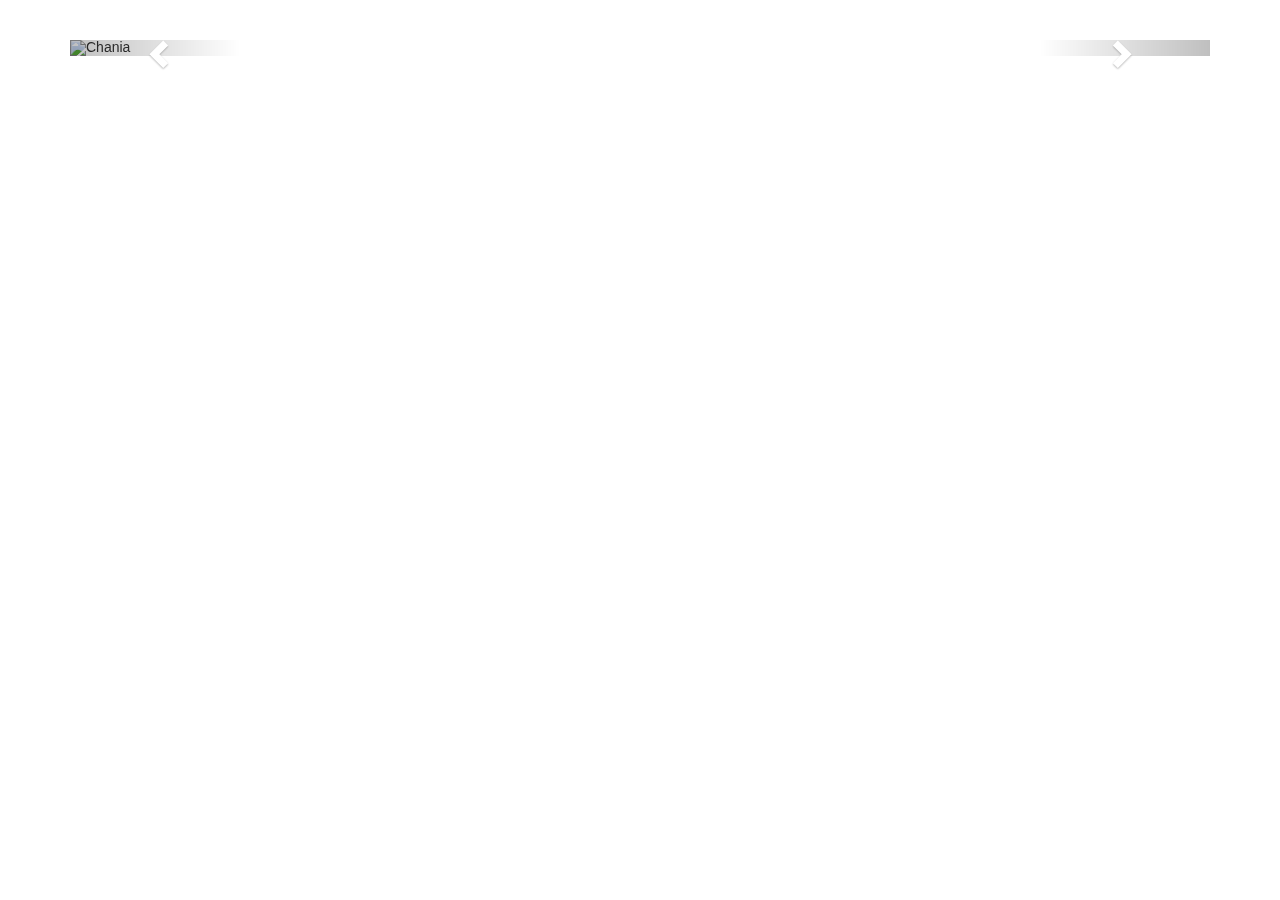
==== index.html @ 589867df "Added carousel" ====
<!DOCTYPE html>
<html lang="en">
  <head>
    <meta charset="utf-8">
    <meta http-equiv="X-UA-Compatible" content="IE=edge">
    <meta name="viewport" content="width=device-width, initial-scale=1">
    <!-- The above 3 meta tags *must* come first in the head; any other head content must come *after* these tags -->

    <title>Alvey Campaign 2016</title>

    <!-- Bootstrap -->
    <link href="bootstrap-3.3.6-dist/css/bootstrap.min.css" rel="stylesheet">

    <!-- HTML5 shim and Respond.js for IE8 support of HTML5 elements and media queries -->
    <!-- WARNING: Respond.js doesn't work if you view the page via file:// -->
    <!--[if lt IE 9]>
      <script src="https://oss.maxcdn.com/html5shiv/3.7.2/html5shiv.min.js"></script>
      <script src="https://oss.maxcdn.com/respond/1.4.2/respond.min.js"></script>
    <![endif]-->
  </head>
  <body>
    <div class="container" style="margin-top: 40px;">

      <div id="myCarousel" class="carousel slide" data-ride="carousel">
        <!-- Indicators -->
        <ol class="carousel-indicators">
          <li data-target="#myCarousel" data-slide-to="0" class="active"></li>
          <li data-target="#myCarousel" data-slide-to="1"></li>
          <li data-target="#myCarousel" data-slide-to="2"></li>
          <li data-target="#myCarousel" data-slide-to="3"></li>
        </ol>

        <!-- Wrapper for slides -->
        <div class="carousel-inner" role="listbox">
          <div class="item active">
            <img src="img_chania.jpg" alt="Chania">
          </div>

          <div class="item">
            <img src="img_chania2.jpg" alt="Chania">
          </div>

          <div class="item">
            <img src="img_flower.jpg" alt="Flower">
          </div>

          <div class="item">
            <img src="img_flower2.jpg" alt="Flower">
          </div>
        </div>

        <!-- Left and right controls -->
        <a class="left carousel-control" href="#myCarousel" role="button" data-slide="prev">
          <span class="glyphicon glyphicon-chevron-left" aria-hidden="true"></span>
          <span class="sr-only">Previous</span>
        </a>
        <a class="right carousel-control" href="#myCarousel" role="button" data-slide="next">
          <span class="glyphicon glyphicon-chevron-right" aria-hidden="true"></span>
          <span class="sr-only">Next</span>
        </a>
      </div>
    </div>

    <!-- jQuery (necessary for Bootstrap's JavaScript plugins) -->
    <script src="https://ajax.googleapis.com/ajax/libs/jquery/1.11.3/jquery.min.js"></script>
    <!-- Include all compiled plugins (below), or include individual files as needed -->
    <script src="bootstrap-3.3.6-dist/js/bootstrap.min.js"></script>
  </body>
</html>
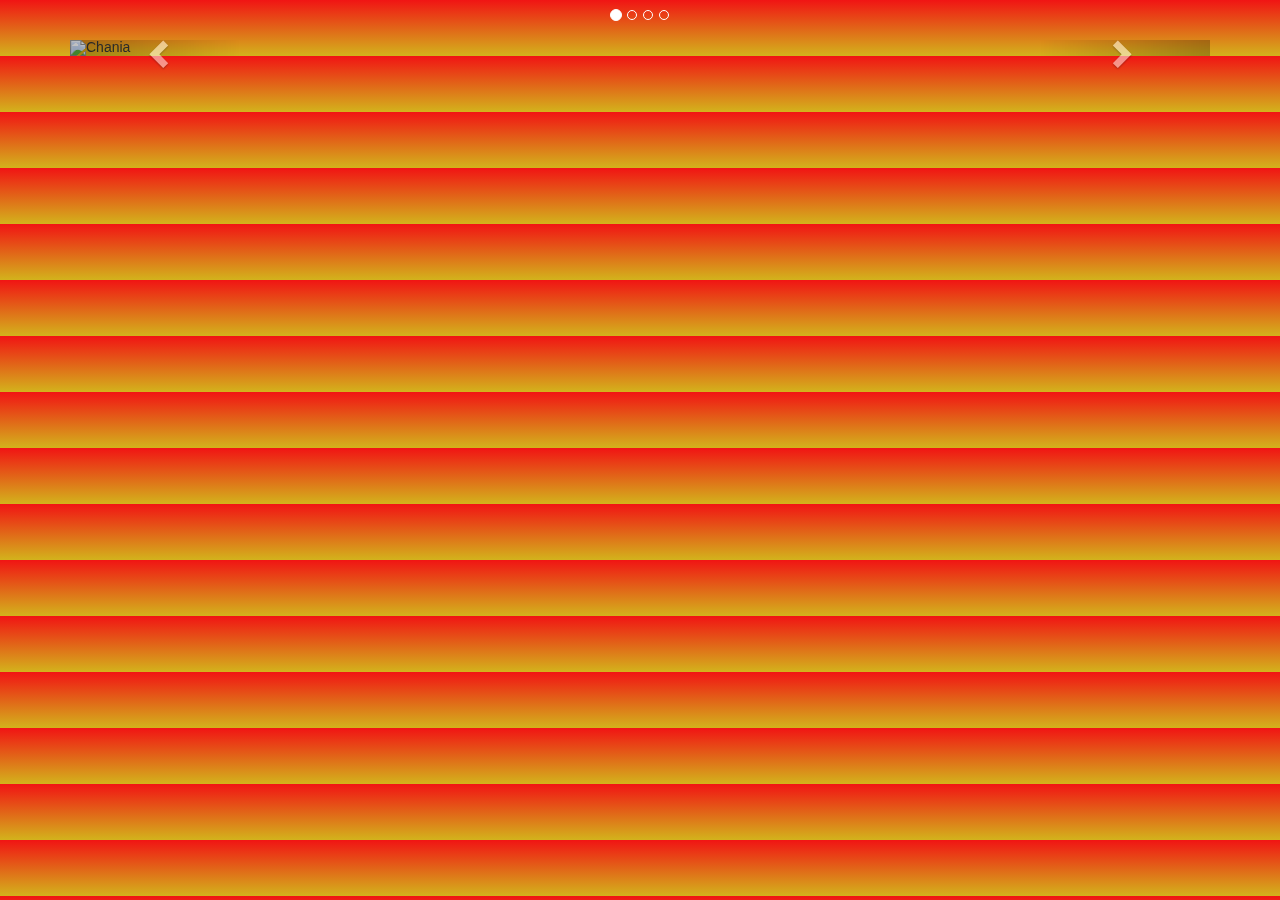
==== commit f951fb5d: "Added style.css" ====
--- a/index.html
+++ b/index.html
@@ -10,6 +10,7 @@
 
     <!-- Bootstrap -->
     <link href="bootstrap-3.3.6-dist/css/bootstrap.min.css" rel="stylesheet">
+    <link rel="stylesheet" type="text/css" href="style.css">
 
     <!-- HTML5 shim and Respond.js for IE8 support of HTML5 elements and media queries -->
     <!-- WARNING: Respond.js doesn't work if you view the page via file:// -->
--- a/style.css
+++ b/style.css
@@ -0,0 +1,5 @@
+body {
+
+	background: linear-gradient(#f11414, #d3b31c) !important;
+}
+/* anyone can change this if they don't like the background or just not link it to certain pages - Logan */ 
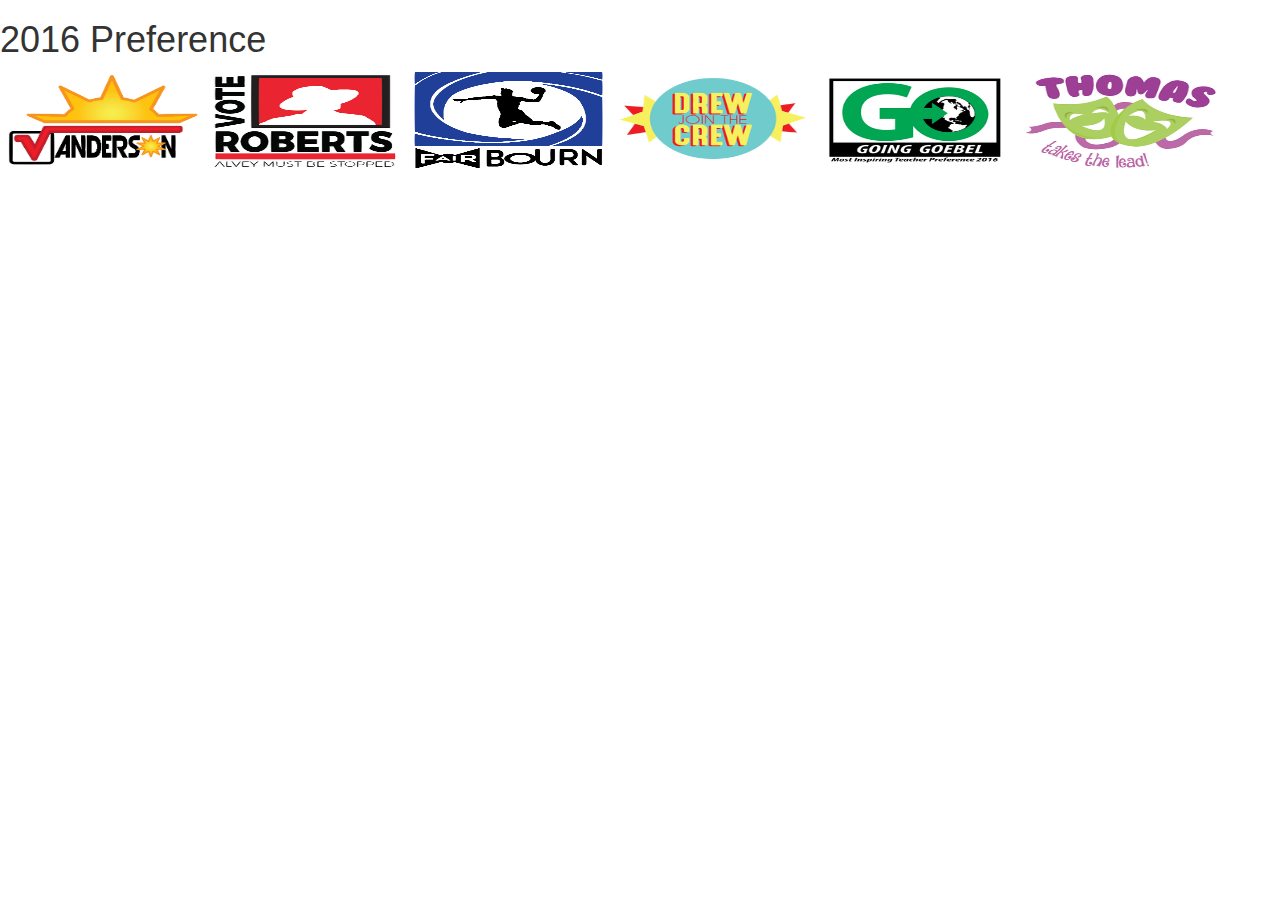
==== commit 11d08732: "Changes from anonymus person. Jk you all know who it is. Jk . i dont know what im saying" ====
--- a/index.html
+++ b/index.html
@@ -1,6 +1,13 @@
 <!DOCTYPE html>
 <html lang="en">
   <head>
+  <style>
+  img {
+  width: 200px;
+  height: 100px;
+  }
+  
+  </style>
     <meta charset="utf-8">
     <meta http-equiv="X-UA-Compatible" content="IE=edge">
     <meta name="viewport" content="width=device-width, initial-scale=1">
@@ -10,7 +17,6 @@
 
     <!-- Bootstrap -->
     <link href="bootstrap-3.3.6-dist/css/bootstrap.min.css" rel="stylesheet">
-    <link rel="stylesheet" type="text/css" href="style.css">
 
     <!-- HTML5 shim and Respond.js for IE8 support of HTML5 elements and media queries -->
     <!-- WARNING: Respond.js doesn't work if you view the page via file:// -->
@@ -20,51 +26,12 @@
     <![endif]-->
   </head>
   <body>
-    <div class="container" style="margin-top: 40px;">
-
-      <div id="myCarousel" class="carousel slide" data-ride="carousel">
-        <!-- Indicators -->
-        <ol class="carousel-indicators">
-          <li data-target="#myCarousel" data-slide-to="0" class="active"></li>
-          <li data-target="#myCarousel" data-slide-to="1"></li>
-          <li data-target="#myCarousel" data-slide-to="2"></li>
-          <li data-target="#myCarousel" data-slide-to="3"></li>
-        </ol>
-
-        <!-- Wrapper for slides -->
-        <div class="carousel-inner" role="listbox">
-          <div class="item active">
-            <img src="img_chania.jpg" alt="Chania">
-          </div>
-
-          <div class="item">
-            <img src="img_chania2.jpg" alt="Chania">
-          </div>
-
-          <div class="item">
-            <img src="img_flower.jpg" alt="Flower">
-          </div>
-
-          <div class="item">
-            <img src="img_flower2.jpg" alt="Flower">
-          </div>
-        </div>
-
-        <!-- Left and right controls -->
-        <a class="left carousel-control" href="#myCarousel" role="button" data-slide="prev">
-          <span class="glyphicon glyphicon-chevron-left" aria-hidden="true"></span>
-          <span class="sr-only">Previous</span>
-        </a>
-        <a class="right carousel-control" href="#myCarousel" role="button" data-slide="next">
-          <span class="glyphicon glyphicon-chevron-right" aria-hidden="true"></span>
-          <span class="sr-only">Next</span>
-        </a>
-      </div>
-    </div>
-
-    <!-- jQuery (necessary for Bootstrap's JavaScript plugins) -->
-    <script src="https://ajax.googleapis.com/ajax/libs/jquery/1.11.3/jquery.min.js"></script>
-    <!-- Include all compiled plugins (below), or include individual files as needed -->
-    <script src="bootstrap-3.3.6-dist/js/bootstrap.min.js"></script>
+  <h1>2016 Preference</h1>
+  <a href="anderson.html"><img id="ander" src="ander.png"/></a>
+  <a href="roberts.html"><img id="roberts" src="roberts.png"/></a>
+  <a href="fairbourn.html"><img id="bourn" src="bourn.png"/></a>
+  <a href="drew.html"><img id="drew" src="drew.png"/></a>
+  <a href="goebel.html"><img id="goebel" src="goebel.png"/></a>
+  <a href="thomas.html"><img id="thomas" src="thomas.png"/></a>
   </body>
 </html>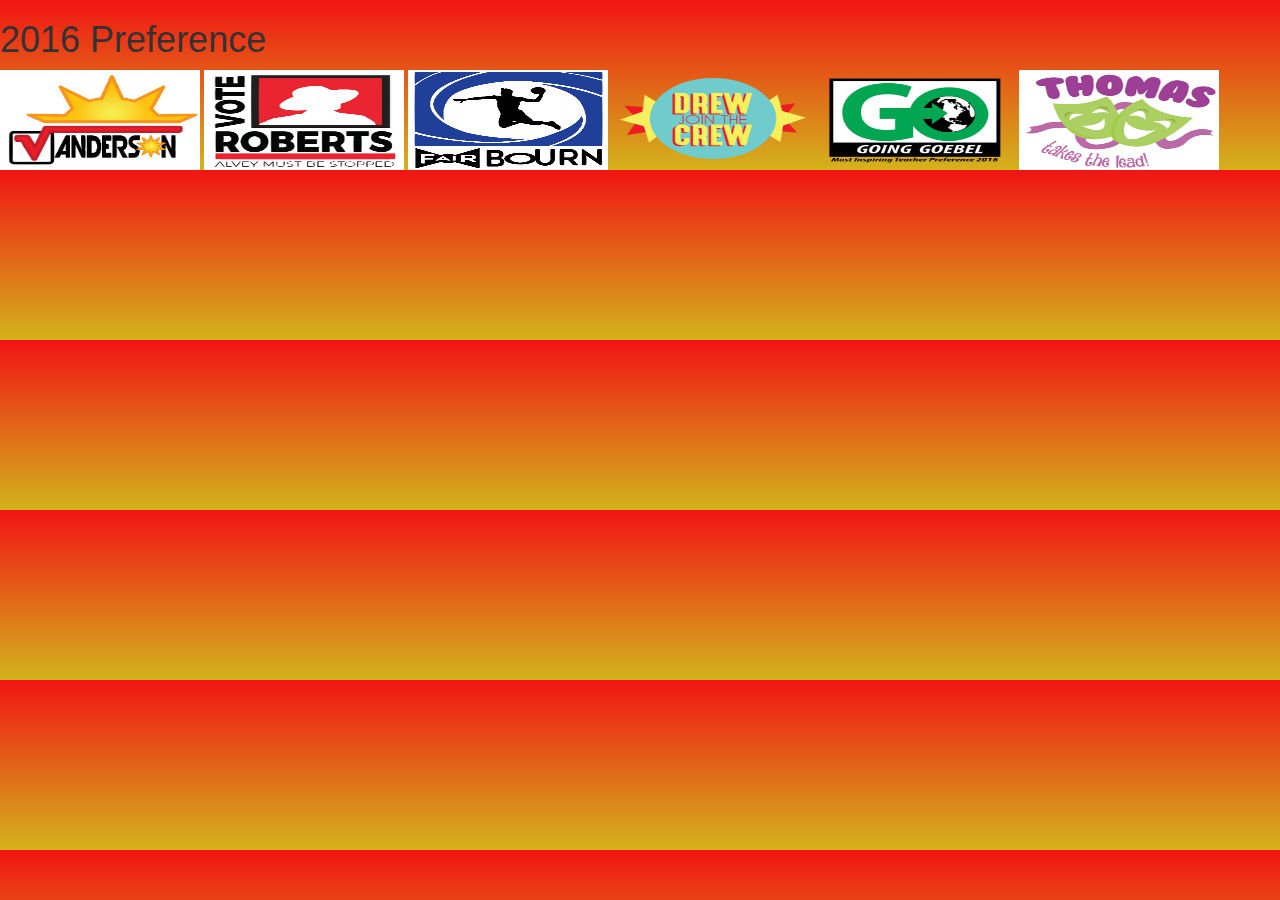
==== commit 73def7ff: "Merge branch 'master' of https://github.com/bridgerrholt/alvey-campaign-2016" ====
--- a/index.html
+++ b/index.html
@@ -17,6 +17,7 @@
 
     <!-- Bootstrap -->
     <link href="bootstrap-3.3.6-dist/css/bootstrap.min.css" rel="stylesheet">
+    <link rel="stylesheet" type="text/css" href="style.css">
 
     <!-- HTML5 shim and Respond.js for IE8 support of HTML5 elements and media queries -->
     <!-- WARNING: Respond.js doesn't work if you view the page via file:// -->
--- a/style.css
+++ b/style.css
@@ -0,0 +1,5 @@
+body {
+
+	background: linear-gradient(#f11414, #d3b31c) !important;
+}
+/* anyone can change this if they don't like the background or just not link it to certain pages - Logan */ 
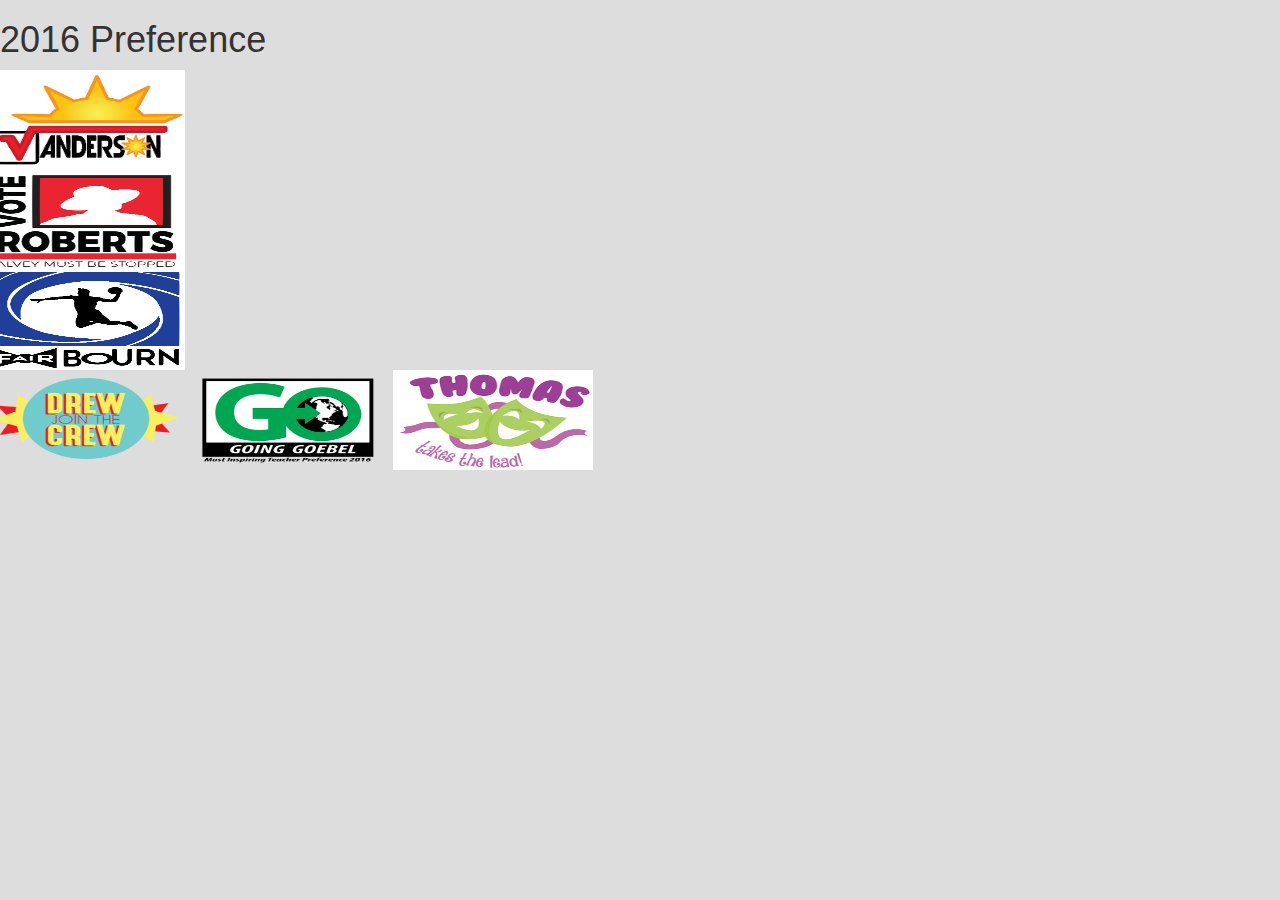
==== commit 9b0dd521: "Started work on the main page" ====
--- a/index.html
+++ b/index.html
@@ -3,11 +3,16 @@
   <head>
   <style>
   img {
-  width: 200px;
-  height: 100px;
+    width: 200px;
+    height: 100px;
+  }
+
+  body {
+    background-color: #ddd !important;
   }
   
   </style>
+
     <meta charset="utf-8">
     <meta http-equiv="X-UA-Compatible" content="IE=edge">
     <meta name="viewport" content="width=device-width, initial-scale=1">
@@ -17,7 +22,7 @@
 
     <!-- Bootstrap -->
     <link href="bootstrap-3.3.6-dist/css/bootstrap.min.css" rel="stylesheet">
-    <link rel="stylesheet" type="text/css" href="style.css">
+    <!--<link rel="stylesheet" type="text/css" href="style.css">-->
 
     <!-- HTML5 shim and Respond.js for IE8 support of HTML5 elements and media queries -->
     <!-- WARNING: Respond.js doesn't work if you view the page via file:// -->
@@ -27,12 +32,22 @@
     <![endif]-->
   </head>
   <body>
-  <h1>2016 Preference</h1>
-  <a href="anderson.html"><img id="ander" src="ander.png"/></a>
-  <a href="roberts.html"><img id="roberts" src="roberts.png"/></a>
-  <a href="fairbourn.html"><img id="bourn" src="bourn.png"/></a>
-  <a href="drew.html"><img id="drew" src="drew.png"/></a>
-  <a href="goebel.html"><img id="goebel" src="goebel.png"/></a>
-  <a href="thomas.html"><img id="thomas" src="thomas.png"/></a>
+    <h1>2016 Preference</h1>
+    <div class="row">
+      <div class="span4">
+        <a href="anderson.html"><img id="ander" src="ander.png"/></a>
+      </div>
+      <div class="span4">
+      <a href="roberts.html"><img id="roberts" src="roberts.png"/></a>
+      </div>
+      <div class="span4">
+      <a href="fairbourn.html"><img id="bourn" src="bourn.png"/></a>
+      </div>
+    </div>
+    <div class="row">
+      <a href="drew.html"><img id="drew" src="drew.png"/></a>
+      <a href="goebel.html"><img id="goebel" src="goebel.png"/></a>
+      <a href="thomas.html"><img id="thomas" src="thomas.png"/></a>
+    </div>
   </body>
 </html>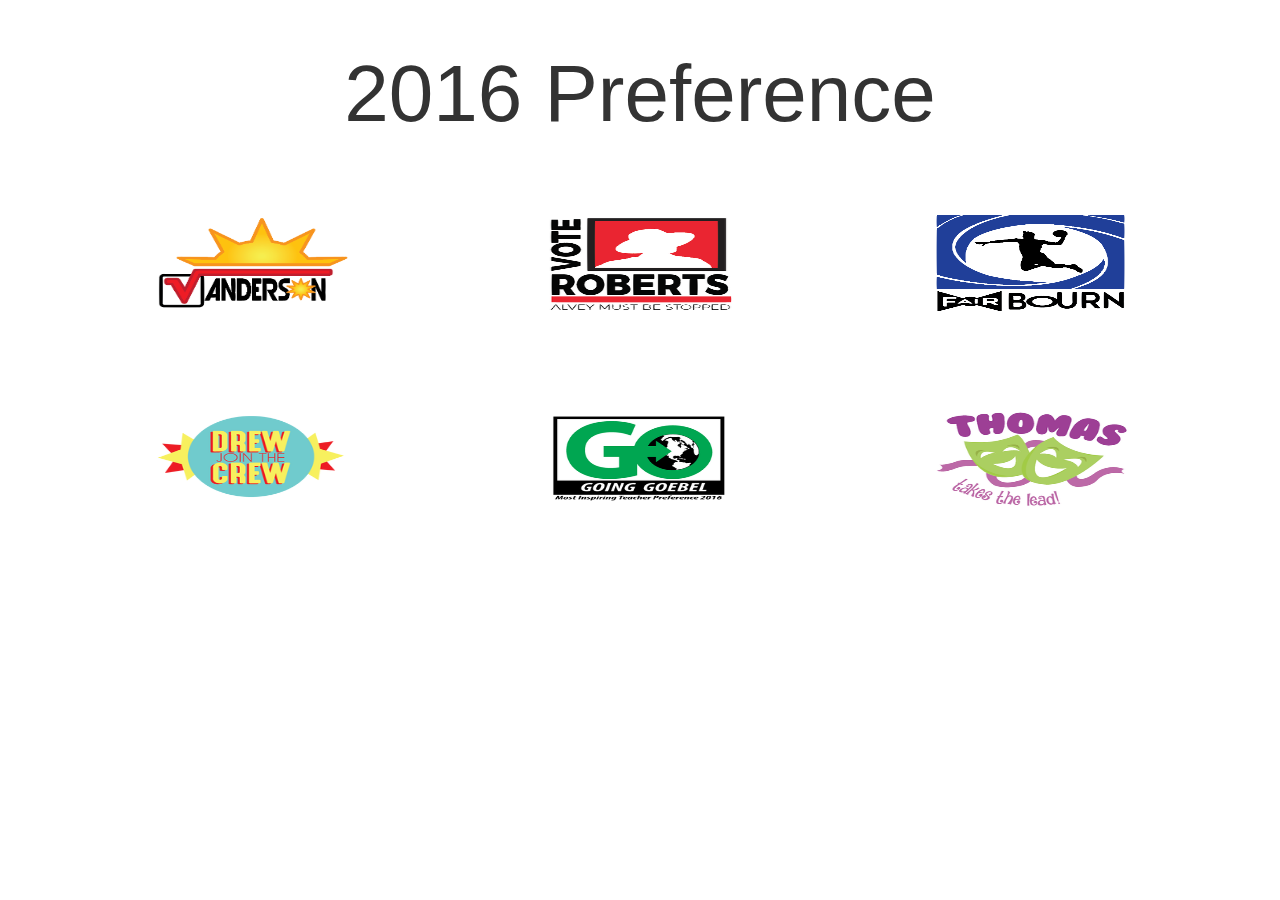
==== commit 941f0bec: "Main page work" ====
--- a/index.html
+++ b/index.html
@@ -1,18 +1,6 @@
 <!DOCTYPE html>
 <html lang="en">
   <head>
-  <style>
-  img {
-    width: 200px;
-    height: 100px;
-  }
-
-  body {
-    background-color: #ddd !important;
-  }
-  
-  </style>
-
     <meta charset="utf-8">
     <meta http-equiv="X-UA-Compatible" content="IE=edge">
     <meta name="viewport" content="width=device-width, initial-scale=1">
@@ -22,32 +10,56 @@
 
     <!-- Bootstrap -->
     <link href="bootstrap-3.3.6-dist/css/bootstrap.min.css" rel="stylesheet">
-    <!--<link rel="stylesheet" type="text/css" href="style.css">-->
 
-    <!-- HTML5 shim and Respond.js for IE8 support of HTML5 elements and media queries -->
-    <!-- WARNING: Respond.js doesn't work if you view the page via file:// -->
-    <!--[if lt IE 9]>
-      <script src="https://oss.maxcdn.com/html5shiv/3.7.2/html5shiv.min.js"></script>
-      <script src="https://oss.maxcdn.com/respond/1.4.2/respond.min.js"></script>
-    <![endif]-->
+    <link rel="stylesheet" type="text/css" href="style-00.css">
+
+    <script src="https://ajax.googleapis.com/ajax/libs/jquery/1.11.3/jquery.min.js"></script>
+    <script src="js/main.js" type="text/javascript"></script>
   </head>
   <body>
-    <h1>2016 Preference</h1>
-    <div class="row">
-      <div class="span4">
-        <a href="anderson.html"><img id="ander" src="ander.png"/></a>
+    <div class="container">
+      <h1 class="main-heading">2016 Preference</h1>
+
+      <div class="row" style="margin-bottom: 75px">
+        <div class="col-sm-4">
+          <a class="regular" href="anderson.html">
+            <img id="ander" src="logos/ander.png" title="Anderson's page" alt="Anderson's logo" />
+          </a>
+        </div>
+        <div class="col-sm-4">
+          <a class="regular" href="roberts.html">
+            <img id="roberts" src="logos/roberts.png" title="Roberts's page" alt="Roberts's logo" />
+          </a>
+        </div>
+        <div class="col-sm-4">
+          <a class="regular" href="fairbourn.html">
+            <img id="bourn" src="logos/bourn.png" title="Fairbourn's page" alt="Fairbourn's logo" />
+          </a>
+        </div>
       </div>
-      <div class="span4">
-      <a href="roberts.html"><img id="roberts" src="roberts.png"/></a>
+
+      <br />
+
+      <div class="row">
+        <div class="col-sm-4">
+          <a class="regular" href="drew.html">
+            <img id="drew" src="logos/drew.png" title="Drew's page" alt="Drew's logo" />
+          </a>
+        </div>
+        <div class="col-sm-4">
+          <a class="regular" href="goebel.html">
+            <img id="goebel" src="logos/goebel.png" title="Goebel's page" alt="Goebel's logo" />
+          </a>
+        </div>
+        <div class="col-sm-4">
+          <a class="regular" href="thomas.html">
+            <img id="thomas" src="logos/thomas.png" title="Thomas's page" alt="Thomas's logo" />
+          </a>
+        </div>
       </div>
-      <div class="span4">
-      <a href="fairbourn.html"><img id="bourn" src="bourn.png"/></a>
-      </div>
-    </div>
-    <div class="row">
-      <a href="drew.html"><img id="drew" src="drew.png"/></a>
-      <a href="goebel.html"><img id="goebel" src="goebel.png"/></a>
-      <a href="thomas.html"><img id="thomas" src="thomas.png"/></a>
-    </div>
+
+    </div> <!-- container -->
+
   </body>
-</html>+</html>
+
--- a/style-00.css
+++ b/style-00.css
@@ -0,0 +1,26 @@
+body {
+	background-color: #fff;
+}
+
+.main-heading {
+	text-align: center;
+	font-size: 80px;
+	margin-top: 50px;
+	margin-bottom: 75px;
+}
+
+.regular img {
+	width: 200px;
+	height: 100px;
+
+	display: block;
+	margin-left: auto;
+	margin-right: auto;
+}
+.regular {
+	display: block;
+}
+
+.active {
+	opacity: 0.7;
+}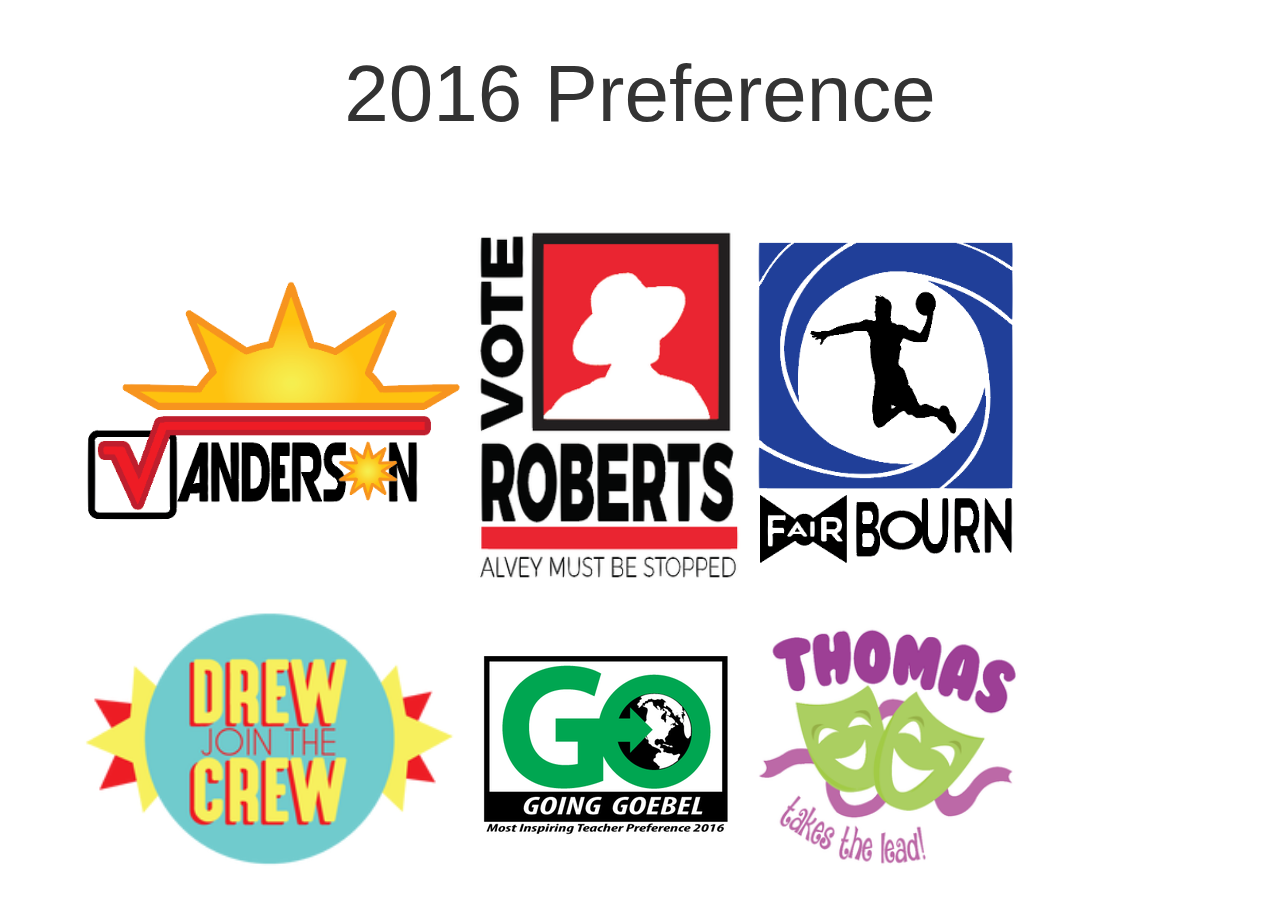
==== commit a5413c00: "Refined everythinhing" ====
--- a/index.html
+++ b/index.html
@@ -20,7 +20,83 @@
     <div class="container">
       <h1 class="main-heading">2016 Preference</h1>
 
-      <div class="row" style="margin-bottom: 75px">
+      <table>
+        <tr>
+          <td>
+            <a class="regular" href="anderson.html">
+              <img id="ander" src="logos/ander.png" title="Anderson's page" alt="Anderson's logo" style="width:395px;" />
+            </a>
+          </td>
+          <td>
+            <a class="regular" href="roberts.html">
+              <img id="roberts" src="logos/roberts.png" title="Roberts's page" alt="Roberts's logo" />
+            </a>
+          </td>
+          <td>
+            <a class="regular" href="fairbourn.html">
+              <img id="bourn" src="logos/bourn.png" title="Fairbourn's page" alt="Fairbourn's logo" style="width:270px;" />
+            </a>
+          </td>
+        </tr>
+
+        <tr>
+          <td>
+            <a class="regular" href="drew.html">
+              <img id="drew" src="logos/drew.png" title="Drew's page" alt="Drew's logo" />
+            </a>
+          </td>
+          <td>
+            <a class="regular" href="goebel.html">
+              <img id="goebel" src="logos/goebel.png" title="Goebel's page" alt="Goebel's logo" />
+            </a>
+          </td>
+          <td>
+            <a class="regular" href="thomas.html">
+              <img id="thomas" src="logos/thomas.png" title="Thomas's page" alt="Thomas's logo" />
+            </a>
+          </td>
+        </tr>
+      </table>
+
+      <!--<div class="row" style="margin-bottom: 75px">
+        <div class="col-sm-offset-1 col-sm-4">
+          <a class="regular" href="anderson.html">
+            <img id="ander" src="logos/ander.png" title="Anderson's page" alt="Anderson's logo" />
+          </a>
+        </div>
+        <div class="col-sm-3">
+          <a class="regular" href="roberts.html">
+            <img id="roberts" src="logos/roberts.png" title="Roberts's page" alt="Roberts's logo" />
+          </a>
+        </div>
+        <div class="col-sm-3">
+          <a class="regular" href="fairbourn.html">
+            <img id="bourn" src="logos/bourn.png" title="Fairbourn's page" alt="Fairbourn's logo" />
+          </a>
+        </div>
+      </div>
+
+      <br />
+
+      <div class="row">
+        <div class="col-sm-offset-1 col-sm-4">
+          <a class="regular" href="drew.html">
+            <img id="drew" src="logos/drew.png" title="Drew's page" alt="Drew's logo" />
+          </a>
+        </div>
+        <div class="col-sm-4">
+          <a class="regular" href="goebel.html">
+            <img id="goebel" src="logos/goebel.png" title="Goebel's page" alt="Goebel's logo" />
+          </a>
+        </div>
+        <div class="col-sm-3">
+          <a class="regular" href="thomas.html">
+            <img id="thomas" src="logos/thomas.png" title="Thomas's page" alt="Thomas's logo" />
+          </a>
+        </div>
+      </div>
+
+      <!--<div class="row" style="margin-bottom: 75px">
         <div class="col-sm-4">
           <a class="regular" href="anderson.html">
             <img id="ander" src="logos/ander.png" title="Anderson's page" alt="Anderson's logo" />
@@ -56,7 +132,7 @@
             <img id="thomas" src="logos/thomas.png" title="Thomas's page" alt="Thomas's logo" />
           </a>
         </div>
-      </div>
+      </div>-->
 
     </div> <!-- container -->
 
--- a/style-00.css
+++ b/style-00.css
@@ -10,8 +10,11 @@
 }
 
 .regular img {
-	width: 200px;
-	height: 100px;
+	/*width: 200px;
+	height: 100px;*/
+
+	width: 100%;
+	height: 100%;
 
 	display: block;
 	margin-left: auto;
